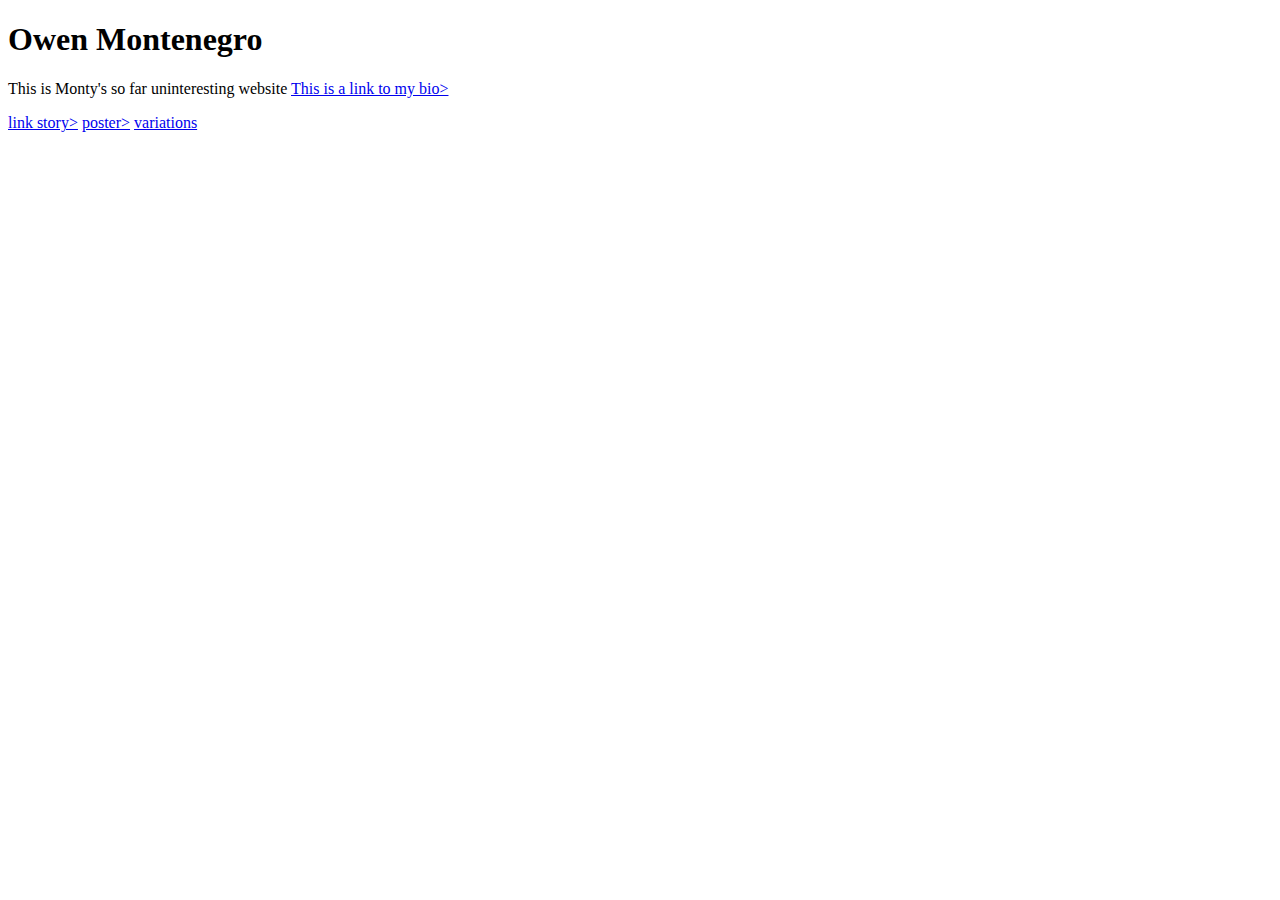
==== index.html @ bd7ccb7d "update" ====
<!DOCTYPE html>
<html>
<head>
	<title>Monty's website</title>
	<link rel="stylesheet" type="text/css" href="style.css">
</head>
<body>
	<h1>Owen Montenegro</h1>
	<p>This is Monty's so far uninteresting website <a href="https://github.com/monto441/bio">This is a link to my bio></a></p>
	<a href="linkstory/page1.html"> link story></a>
	<a href="promotion-poster/poster_1.html">poster></a> 
	<a href="variations/index.html">variations</a>
</body>
</html>
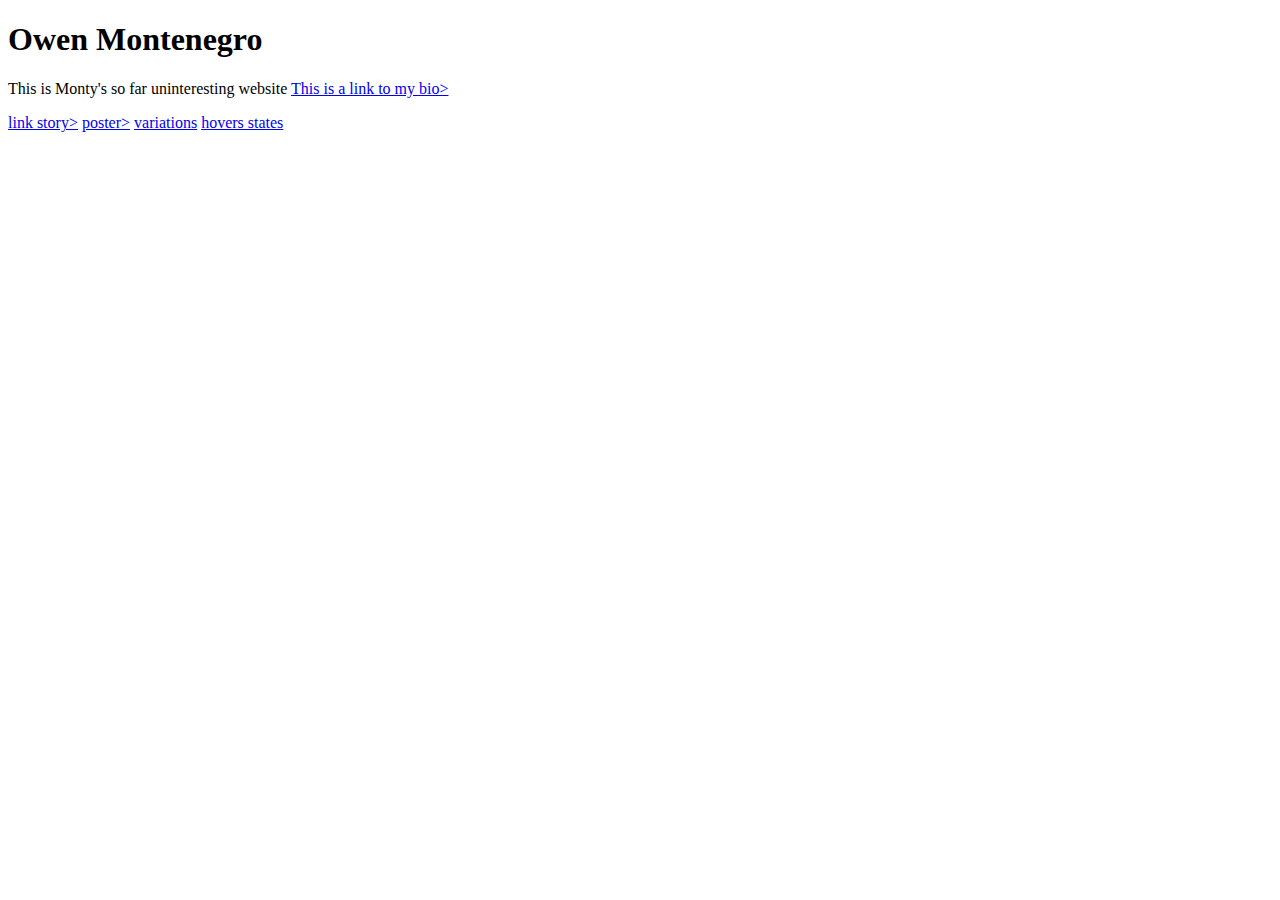
==== commit 4e648cf2: "update" ====
--- a/index.html
+++ b/index.html
@@ -10,5 +10,6 @@
 	<a href="linkstory/page1.html"> link story></a>
 	<a href="promotion-poster/poster_1.html">poster></a> 
 	<a href="variations/index.html">variations</a>
+	<a href="animation/page1.html">hovers states</a>
 </body>
 </html>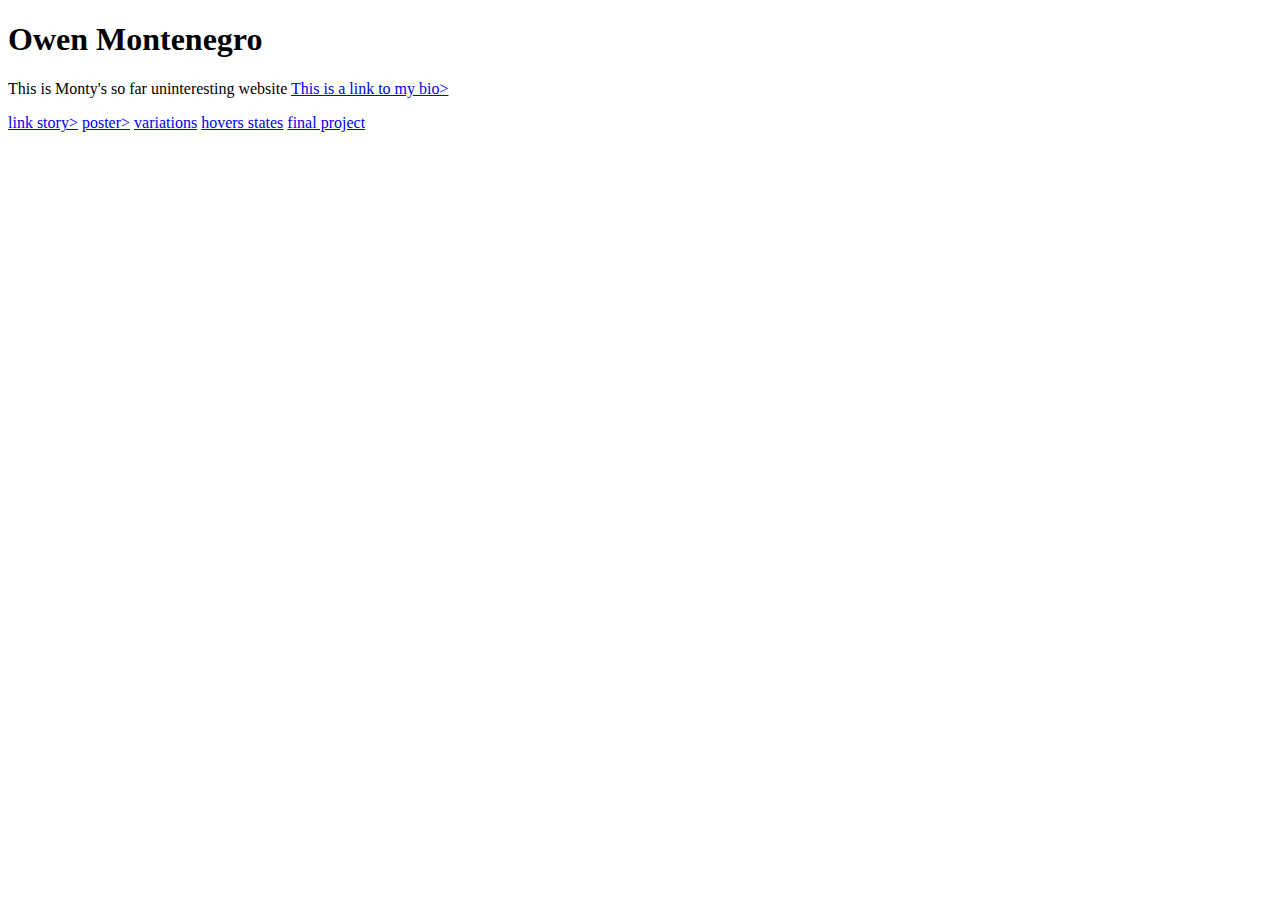
==== commit d43dd2c8: "update" ====
--- a/index.html
+++ b/index.html
@@ -10,6 +10,7 @@
 	<a href="linkstory/page1.html"> link story></a>
 	<a href="promotion-poster/poster_1.html">poster></a> 
 	<a href="variations/index.html">variations</a>
-	<a href="animation/page1.html">hovers states</a>
+	<a href="animation/index.html">hovers states</a>
+	<a href="journey-of-a-photo-/index.html">final project</a>
 </body>
 </html>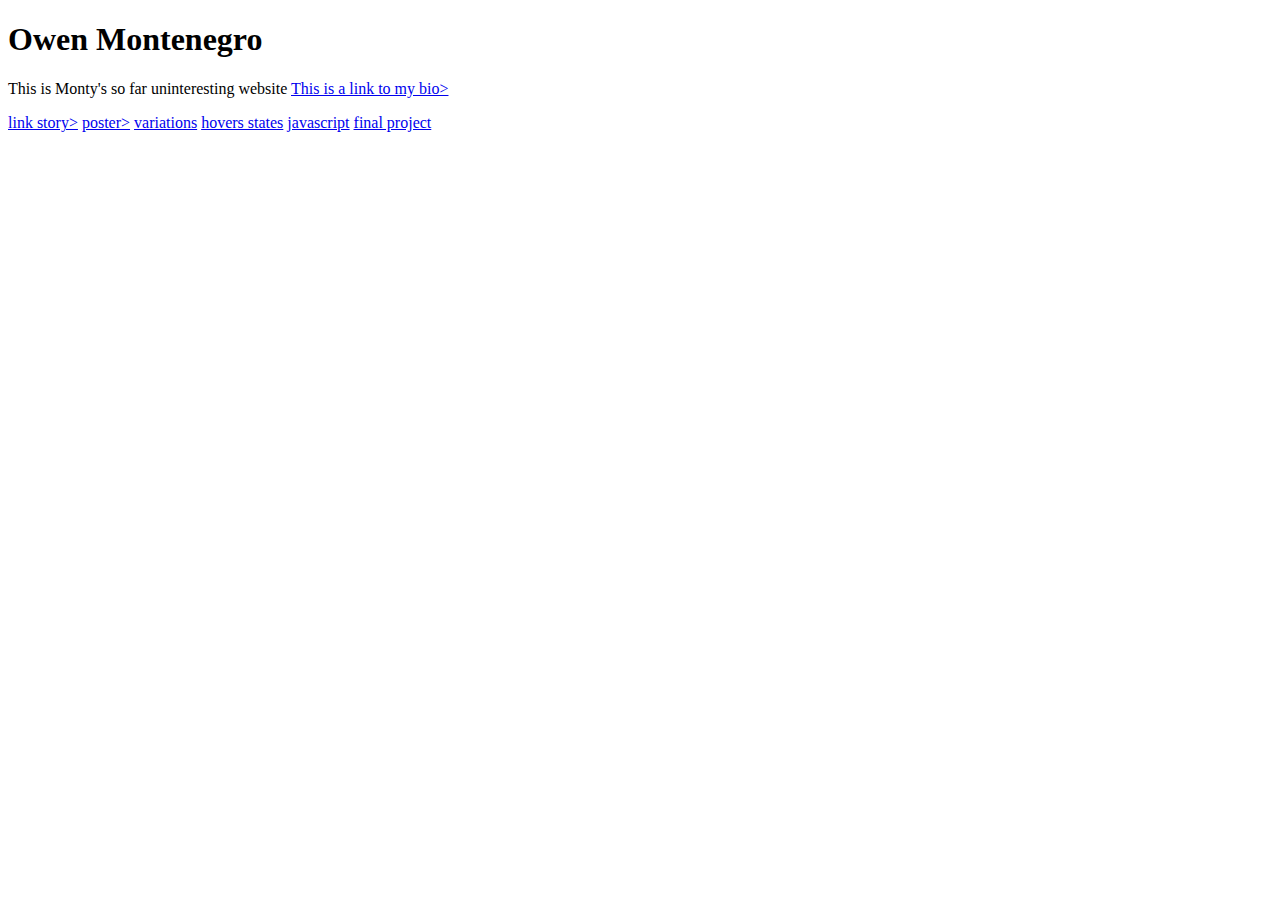
==== commit 8045c9e5: "update" ====
--- a/index.html
+++ b/index.html
@@ -11,6 +11,7 @@
 	<a href="promotion-poster/poster_1.html">poster></a> 
 	<a href="variations/index.html">variations</a>
 	<a href="animation/index.html">hovers states</a>
-	<a href="journey-of-a-photo-/index.html">final project</a>
+	<a href="javascript-transition/graffiti.html">javascript</a>
+	<a href="https://monto441.github.io/journey-of-a-photo/">final project</a>
 </body>
 </html>